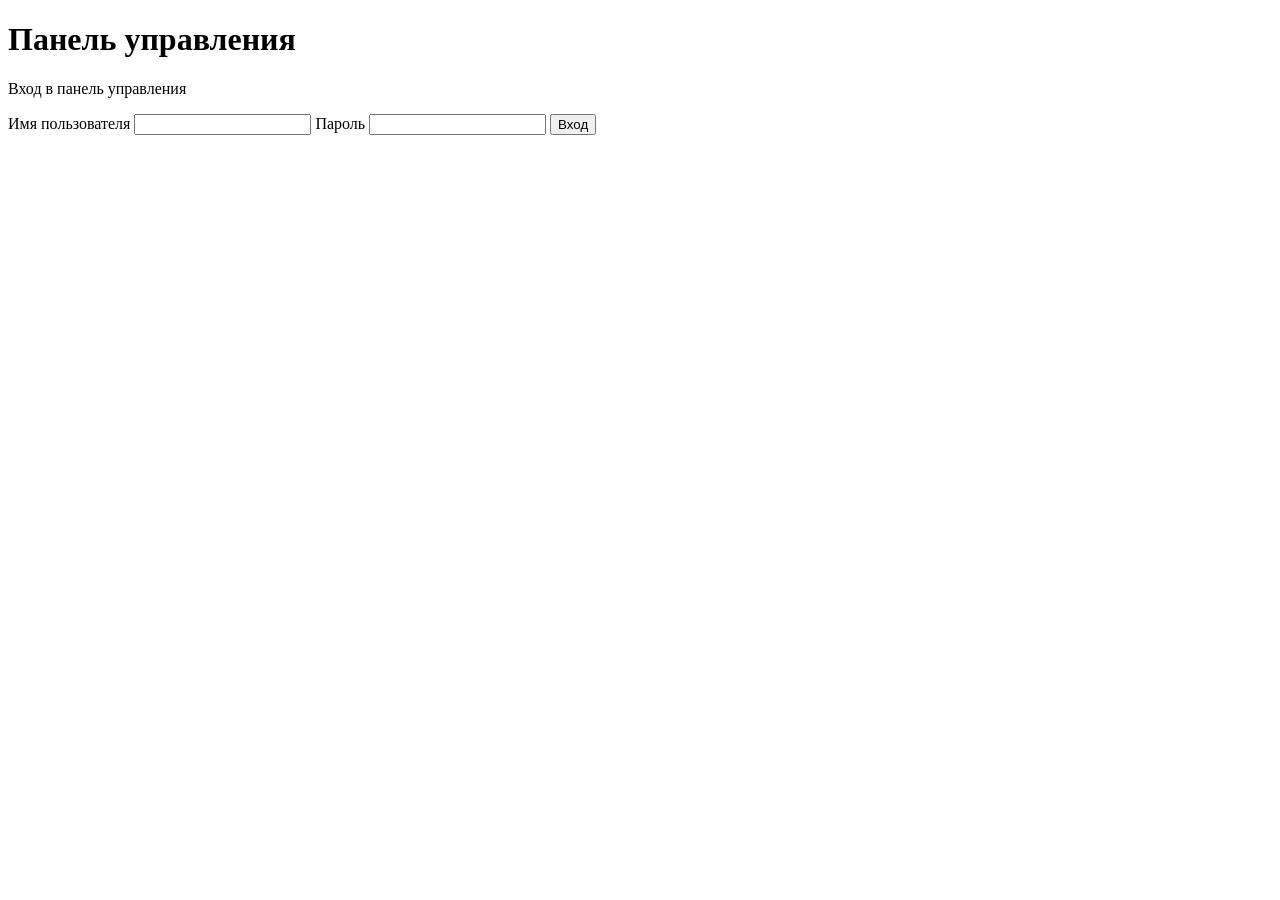
==== frontend/login.html @ 68b063a6 "Initial commit" ====
<!doctype html>
<html lang="ru">
  <head>
    <meta charset="UTF-8" />
    <meta name="viewport" content="width=device-width, initial-scale=1.0" />
    <title>Вход в панель управления</title>
    <link rel="stylesheet" href="/static/css/styles.css" />
    <link rel="icon" type="image/png" href="/static/img/favicon.png" />
    <apple-touch-icon href="/static/img/favicon.png" />
    <script>
      (function () {
        var t = localStorage.getItem("theme");
        if (t === "light" || t === "dark") {
          document.documentElement.setAttribute("data-theme", t);
        }
      })();
    </script>
  </head>
  <body>
    <main class="container narrow">
      <h1>Панель управления</h1>
      <p class="muted">Вход в панель управления</p>
      <form id="login-form" class="card">
        <label>Имя пользователя <input name="username" required /></label>
        <label>Пароль <input name="password" type="password" required /></label>
        <button type="submit">Вход</button>
      </form>
      <pre id="login-output" class="output"></pre>
    </main>
    <script src="/static/js/login.js"></script>
  </body>
  </html>
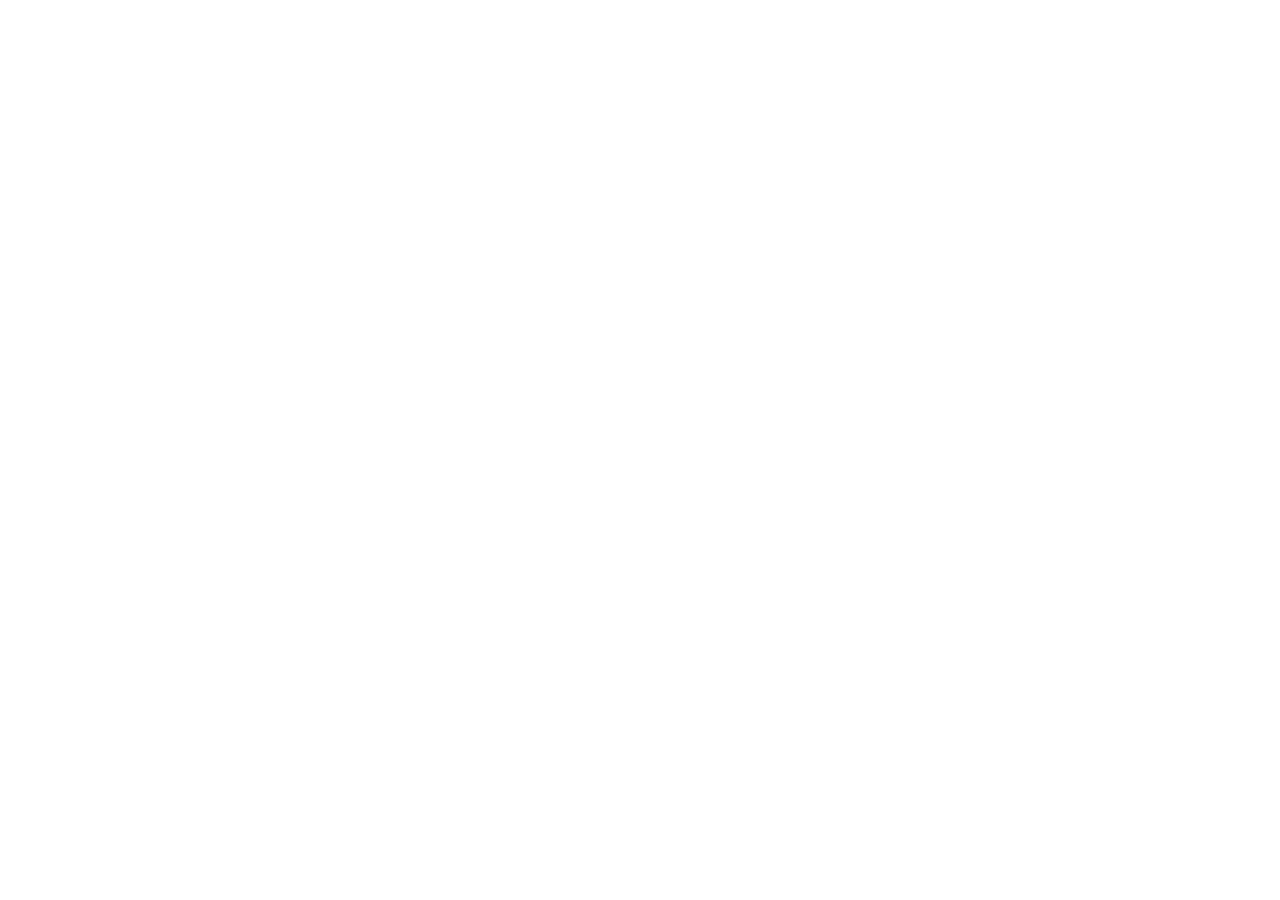
==== commit cc3e3c19: "Add user profile endpoint and enhance frontend authentication flow - Introduced a new `/me` endpoint" ====
--- a/frontend/login.html
+++ b/frontend/login.html
@@ -1,5 +1,5 @@
 <!doctype html>
-<html lang="ru">
+<html lang="ru" class="auth-pending">
   <head>
     <meta charset="UTF-8" />
     <meta name="viewport" content="width=device-width, initial-scale=1.0" />
@@ -7,6 +7,11 @@
     <link rel="stylesheet" href="/static/css/styles.css" />
     <link rel="icon" type="image/png" href="/static/img/favicon.png" />
     <apple-touch-icon href="/static/img/favicon.png" />
+    <style>
+      html.auth-pending body {
+        visibility: hidden;
+      }
+    </style>
     <script>
       (function () {
         var t = localStorage.getItem("theme");
